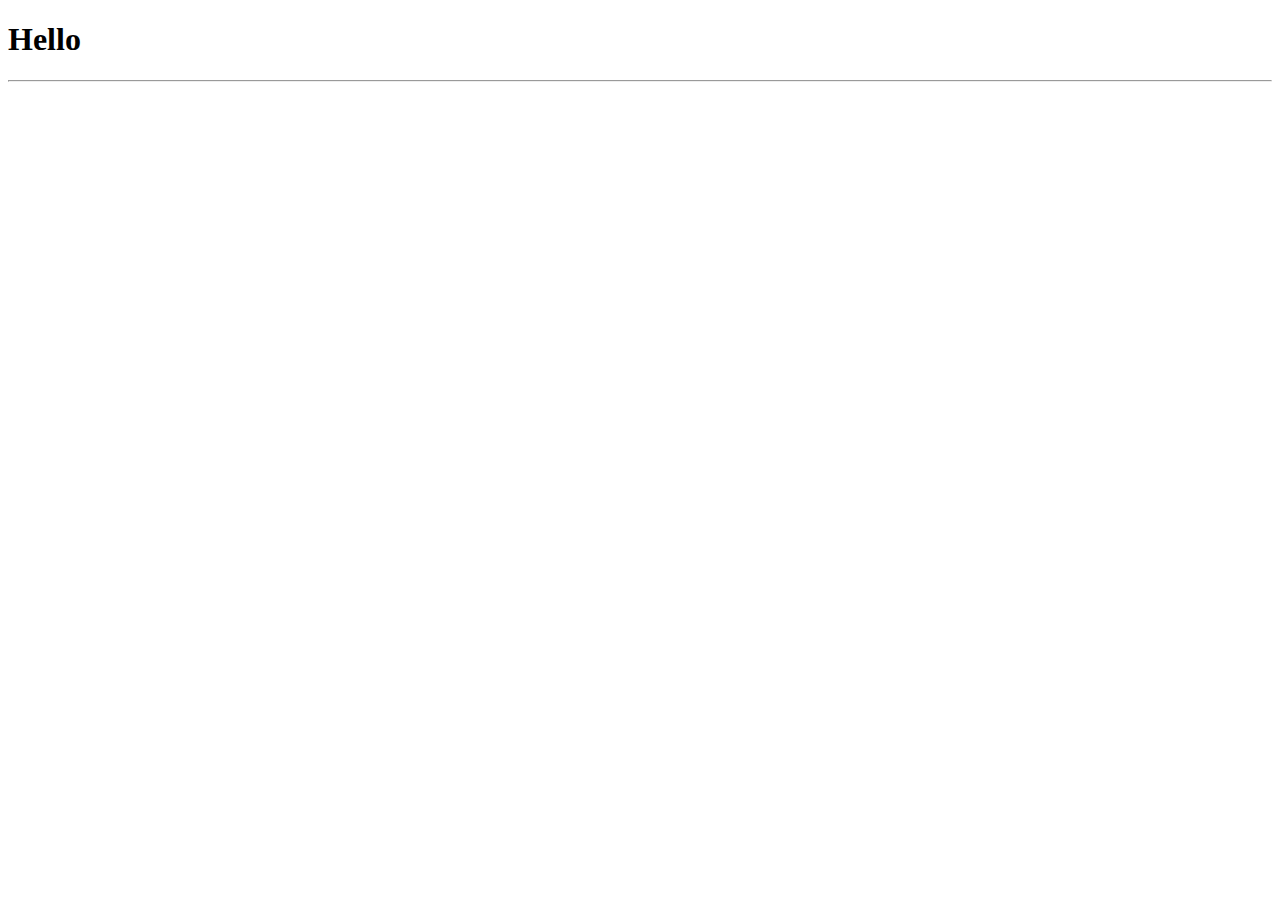
==== index.html @ 83062f57 "Initial Code" ====
<!DOCTYPE html>
<html lang="en">
<head>
    <meta charset="UTF-8">
    <meta name="viewport" content="width=device-width, initial-scale=1.0">
    <meta http-equiv="X-UA-Compatible" content="ie=edge">
    <title>My First HTML</title>
</head>
<body>
    <h1>Hello</h1>
    <hr>
</body>
</html>
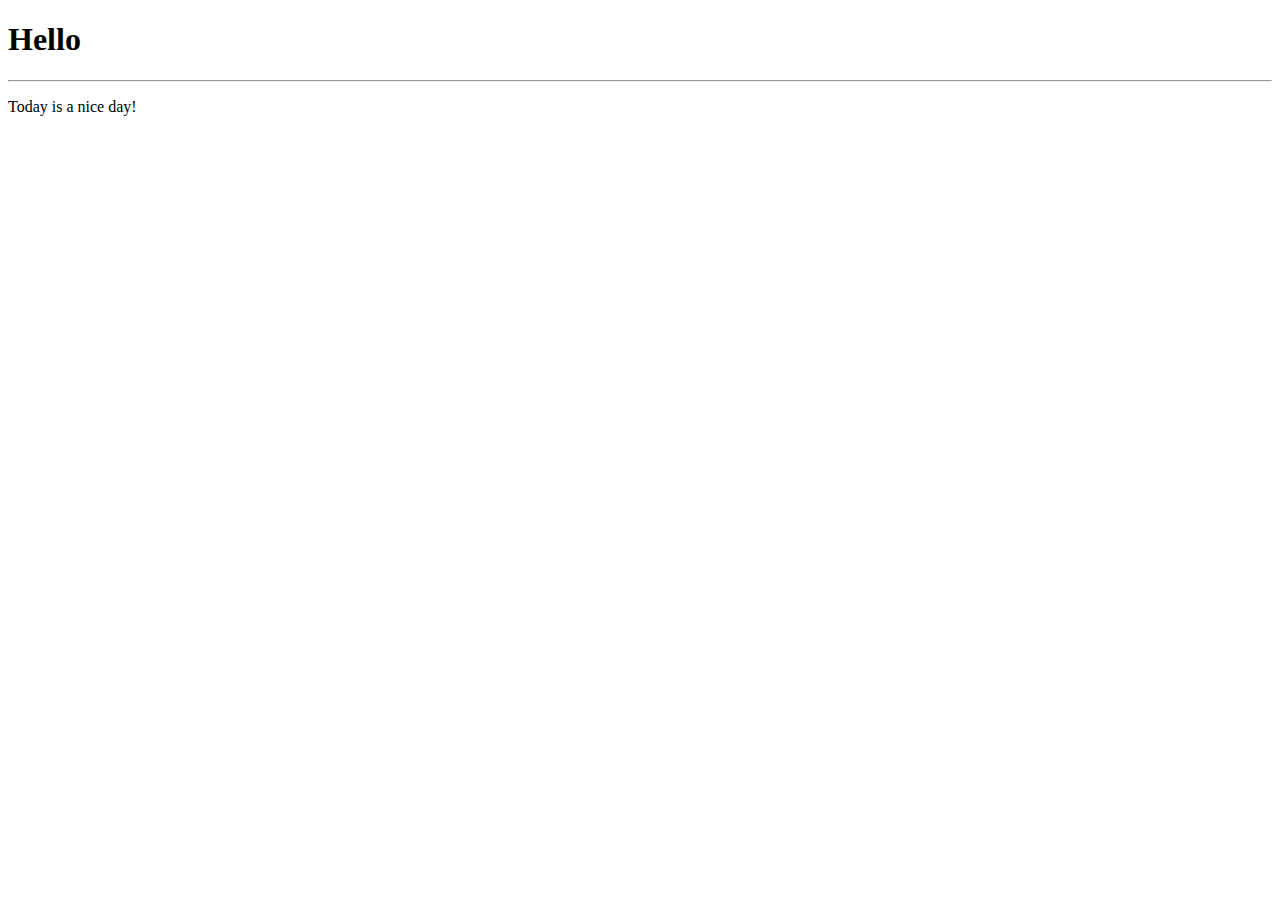
==== commit 6f893dbc: "initial code" ====
--- a/index.html
+++ b/index.html
@@ -9,5 +9,6 @@
 <body>
     <h1>Hello</h1>
     <hr>
+    <p>Today is a nice day!</p>
 </body>
 </html>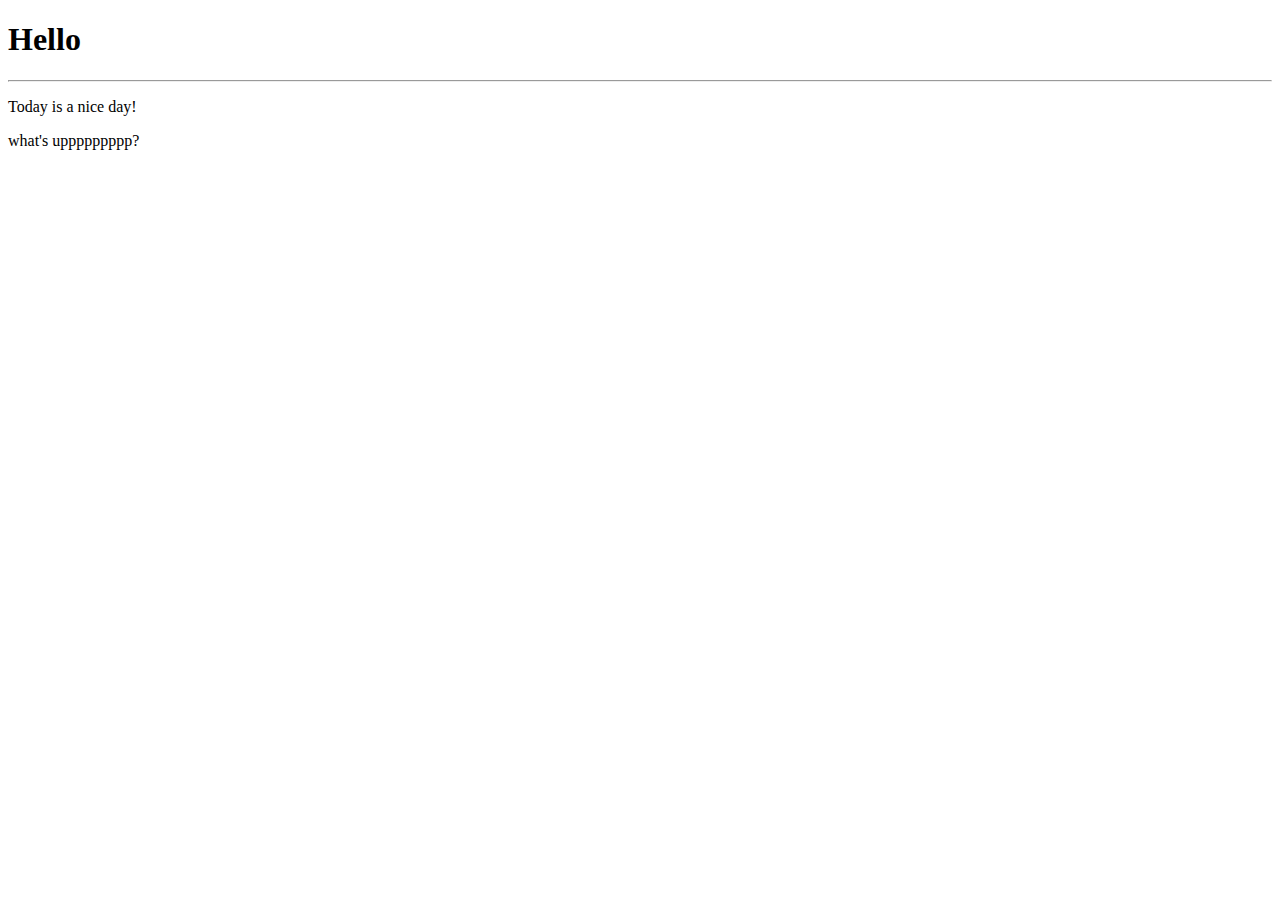
==== commit 582d787e: "initial code" ====
--- a/index.html
+++ b/index.html
@@ -10,5 +10,6 @@
     <h1>Hello</h1>
     <hr>
     <p>Today is a nice day!</p>
+    <p>what's uppppppppp?</p>
 </body>
 </html>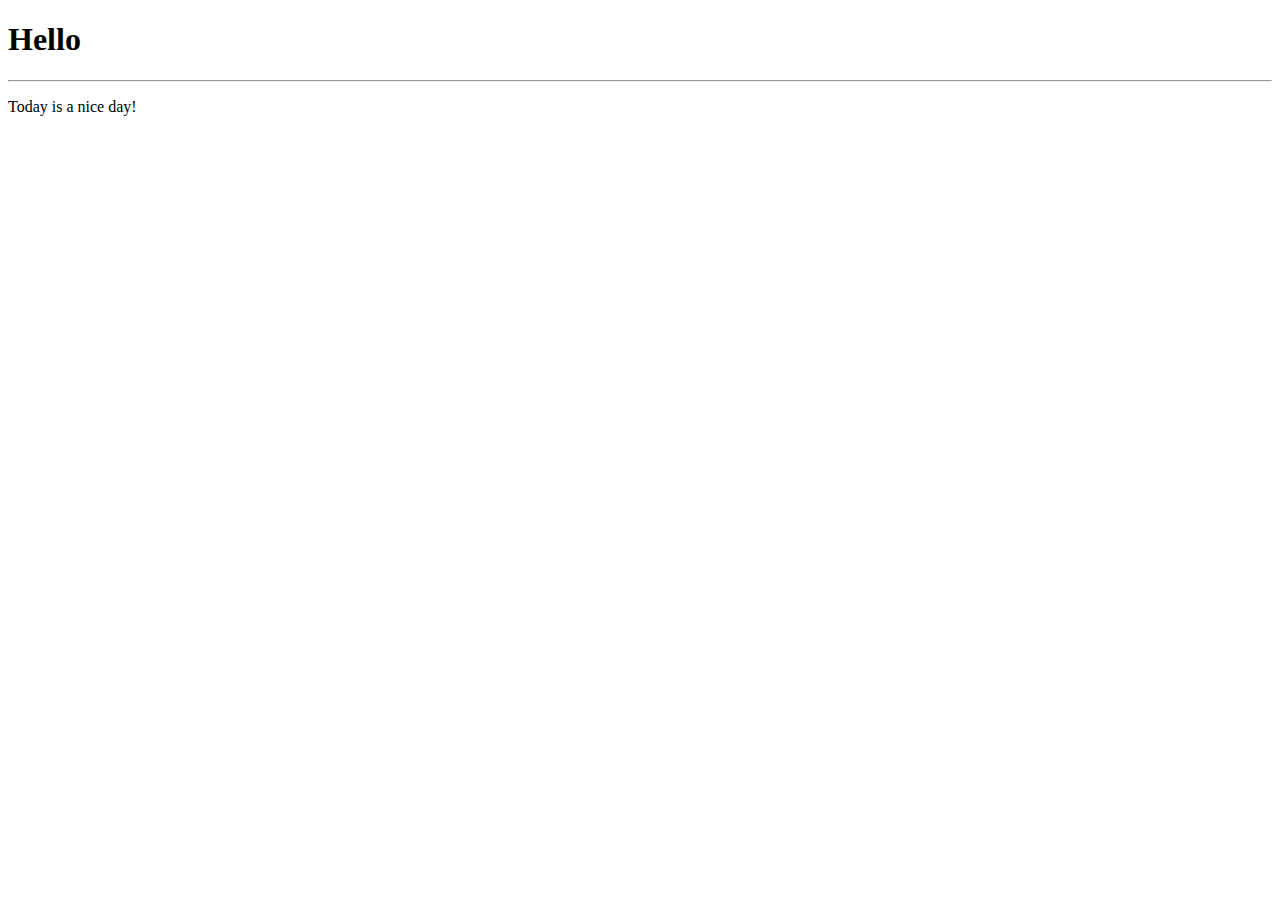
==== commit 03e9134e: "initial code" ====
--- a/index.html
+++ b/index.html
@@ -10,6 +10,6 @@
     <h1>Hello</h1>
     <hr>
     <p>Today is a nice day!</p>
-    <p>what's uppppppppp?</p>
+   
 </body>
 </html>